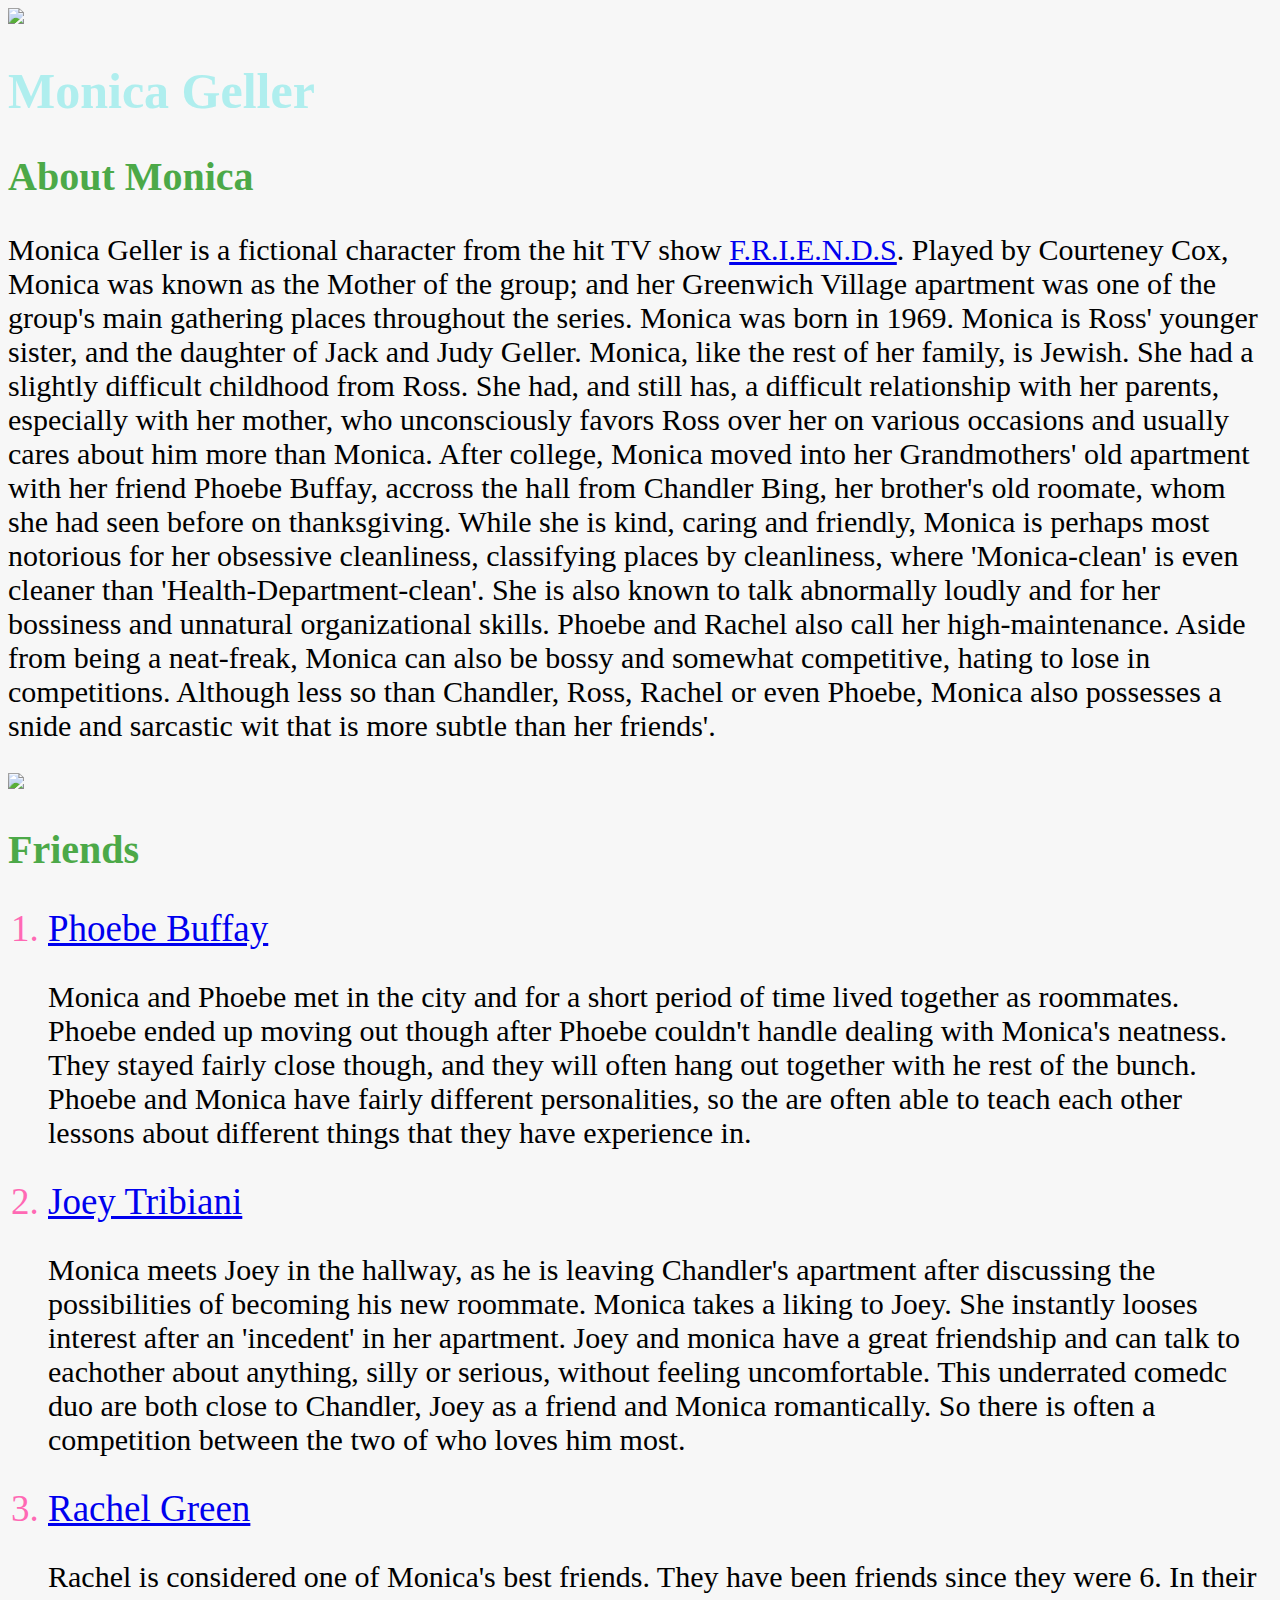
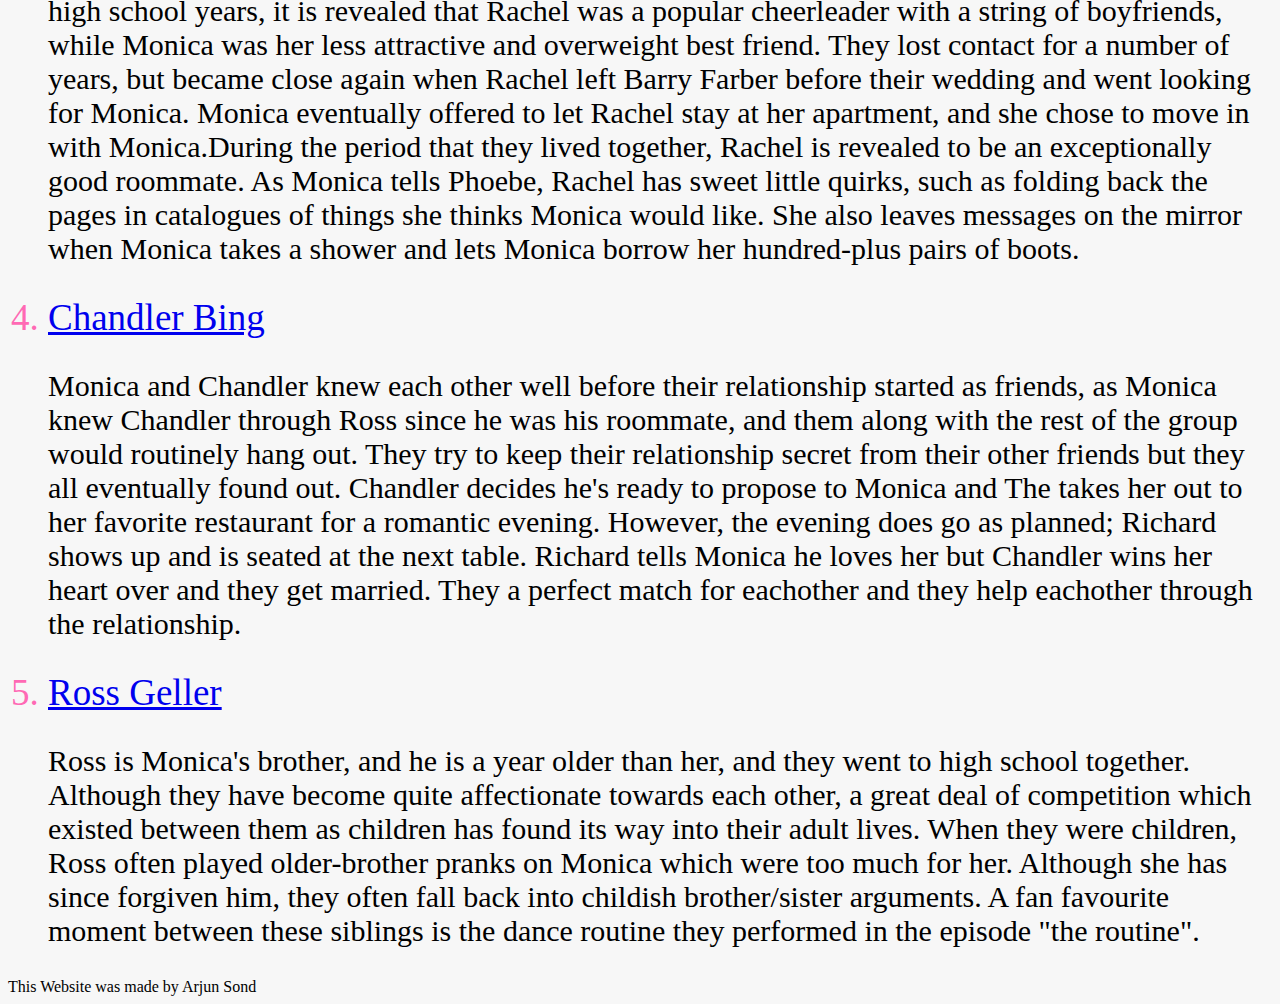
==== index.html @ cb8dd268 "main website" ====
<!DOCTYPE html>
<html>
<head>
	<meta charset="utf-8">
	<meta name="viewport" content="width=device-width, initial-scale=1">
	<title>Monica Geller</title>
</head>

<link rel="stylesheet" type="text/css" href="css/test.css">
<body>

	
	
	

	<header>
		
		<img src="https://static.wikia.nocookie.net/friends/images/2/2f/Monica_Geller-Bing_Season_10.png/revision/latest?cb=20180426182234https://www.cheatsheet.com/wp-content/uploads/2020/09/courteney-cox.jpg">
		<h1 style="font-size: 60;">Monica Geller</h1>

	</header>

	<main>
		<h2>About Monica</h2>
		 <p style="font-size: 30px">Monica Geller is a fictional character from the hit TV show <!-- link to future friends website --> <a href="https://friends.fandom.com/wiki/Friends" >F.R.I.E.N.D.S</a>. Played by Courteney Cox, Monica was known as the Mother of the group; and her Greenwich Village apartment was one of the group's main gathering places throughout the series.

	       Monica was born in 1969. Monica is Ross' younger sister, and the daughter of Jack and Judy Geller. Monica, like the rest of her family, is Jewish. She had a slightly difficult childhood from Ross. She had, and still has, a difficult relationship with her parents, especially with her mother, who unconsciously favors Ross over her on various occasions and usually cares about him more than Monica.  

	       After college, Monica moved into her Grandmothers' old apartment with her friend Phoebe Buffay, accross the hall from Chandler Bing, her brother's old roomate, whom she had seen before on thanksgiving. 

	       While she is kind, caring and friendly, Monica is perhaps most notorious for her obsessive cleanliness, classifying places by cleanliness, where 'Monica-clean' is even cleaner than 'Health-Department-clean'. She is also known to talk abnormally loudly and for her bossiness and unnatural organizational skills. Phoebe and Rachel also call her high-maintenance. Aside from being a neat-freak, Monica can also be bossy and somewhat competitive, hating to lose in competitions. Although less so than Chandler, Ross, Rachel or even Phoebe, Monica also possesses a snide and sarcastic wit that is more subtle than her friends'.</p>

	       




		<img src="https://www.cheatsheet.com/wp-content/uploads/2020/09/courteney-cox.jpg">


		<h2>Friends</h2>
	       <ol>
	       	
	       	<li style="font-size: 37px; color: hotpink;"> <a href="https://friends.fandom.com/wiki/Phoebe_Buffay-Hannigan">Phoebe Buffay</a></li>

	       		<p>Monica and Phoebe met in the city and for a short period of time lived together as roommates. Phoebe ended up moving out though after Phoebe couldn't handle dealing with Monica's neatness. They stayed fairly close though, and they will often hang out together with he rest of the bunch. Phoebe and Monica have fairly different personalities, so the are often able to teach each other lessons about different things that they have experience in.</p>

	       			<li style="font-size: 37px; color: hotpink;"> <a href="https://friends.fandom.com/wiki/Joey_Tribbiani">Joey Tribiani</a></li>

	       			<p>Monica meets Joey in the hallway, as he is leaving Chandler's apartment after discussing the possibilities of becoming his new roommate. Monica takes a liking to Joey. She instantly looses interest after an 'incedent' in her apartment. Joey and monica have a great friendship and can talk to eachother about anything, silly or serious, without feeling uncomfortable. This underrated comedc duo are both close to Chandler, Joey as a friend and Monica romantically. So there is often a competition between the two of who loves him most.</p>

	       			<li style="font-size: 37px; color: hotpink;"><a href="https://friends.fandom.com/wiki/Rachel_Greene">Rachel Green</a></li>

	       				<p>Rachel is considered one of Monica's best friends. They have been friends since they were 6. In their high school years, it is revealed that Rachel was a popular cheerleader with a string of boyfriends, while Monica was her less attractive and overweight best friend. They lost contact for a number of years, but became close again when Rachel left Barry Farber before their wedding and went looking for Monica. Monica eventually offered to let Rachel stay at her apartment, and she chose to move in with Monica.During the period that they lived together, Rachel is revealed to be an exceptionally good roommate. As Monica tells Phoebe, Rachel has sweet little quirks, such as folding back the pages in catalogues of things she thinks Monica would like. She also leaves messages on the mirror when Monica takes a shower and lets Monica borrow her hundred-plus pairs of boots. </p>

	       				<li style="font-size: 37px; color: hotpink;"><a href="https://friends.fandom.com/wiki/Chandler_Bing">Chandler Bing</a></li>

	       				<p>Monica and Chandler knew each other well before their relationship started as friends, as Monica knew Chandler through Ross since he was his roommate, and them along with the rest of the group would routinely hang out. They try to keep their relationship secret from their other friends but they all eventually found out. Chandler decides he's ready to propose to Monica and The takes her out to her favorite restaurant for a romantic evening. However, the evening does go as planned; Richard shows up and is seated at the next table. Richard tells Monica he loves her but Chandler wins her heart over and they get married. They a perfect match for eachother and they help eachother through the relationship.</p>

	       				<li style="font-size: 37px; color: hotpink;"><a href="https://friends.fandom.com/wiki/Ross_Geller">Ross Geller</a></li>

	       				<p>Ross is Monica's brother, and he is a year older than her, and they went to high school together. Although they have become quite affectionate towards each other, a great deal of competition which existed between them as children has found its way into their adult lives. When they were children, Ross often played older-brother pranks on Monica which were too much for her. Although she has since forgiven him, they often fall back into childish brother/sister arguments. A fan favourite moment between these siblings is the dance routine they performed in the episode "the routine".</p>
	       	
	       </ol>

	</main>

	<footer> This Website was made by Arjun Sond</footer>

</body>
</html>
---- css/test.css ----
h1{
		font-size: 50px;
		color: paleturquoise;
	}


h2{
		font-size: 40px;
		color: #4CA948
	}

	
	.

	.Fat{ font-size: 37px;
	color: hotpink; 
}


	

	.uppercase{
		text-transform: uppercase ;
	}


	span{
		color: black;
	}

body{
	background-color: #F7F7F7
}

p{

	font-size: 30px;
}
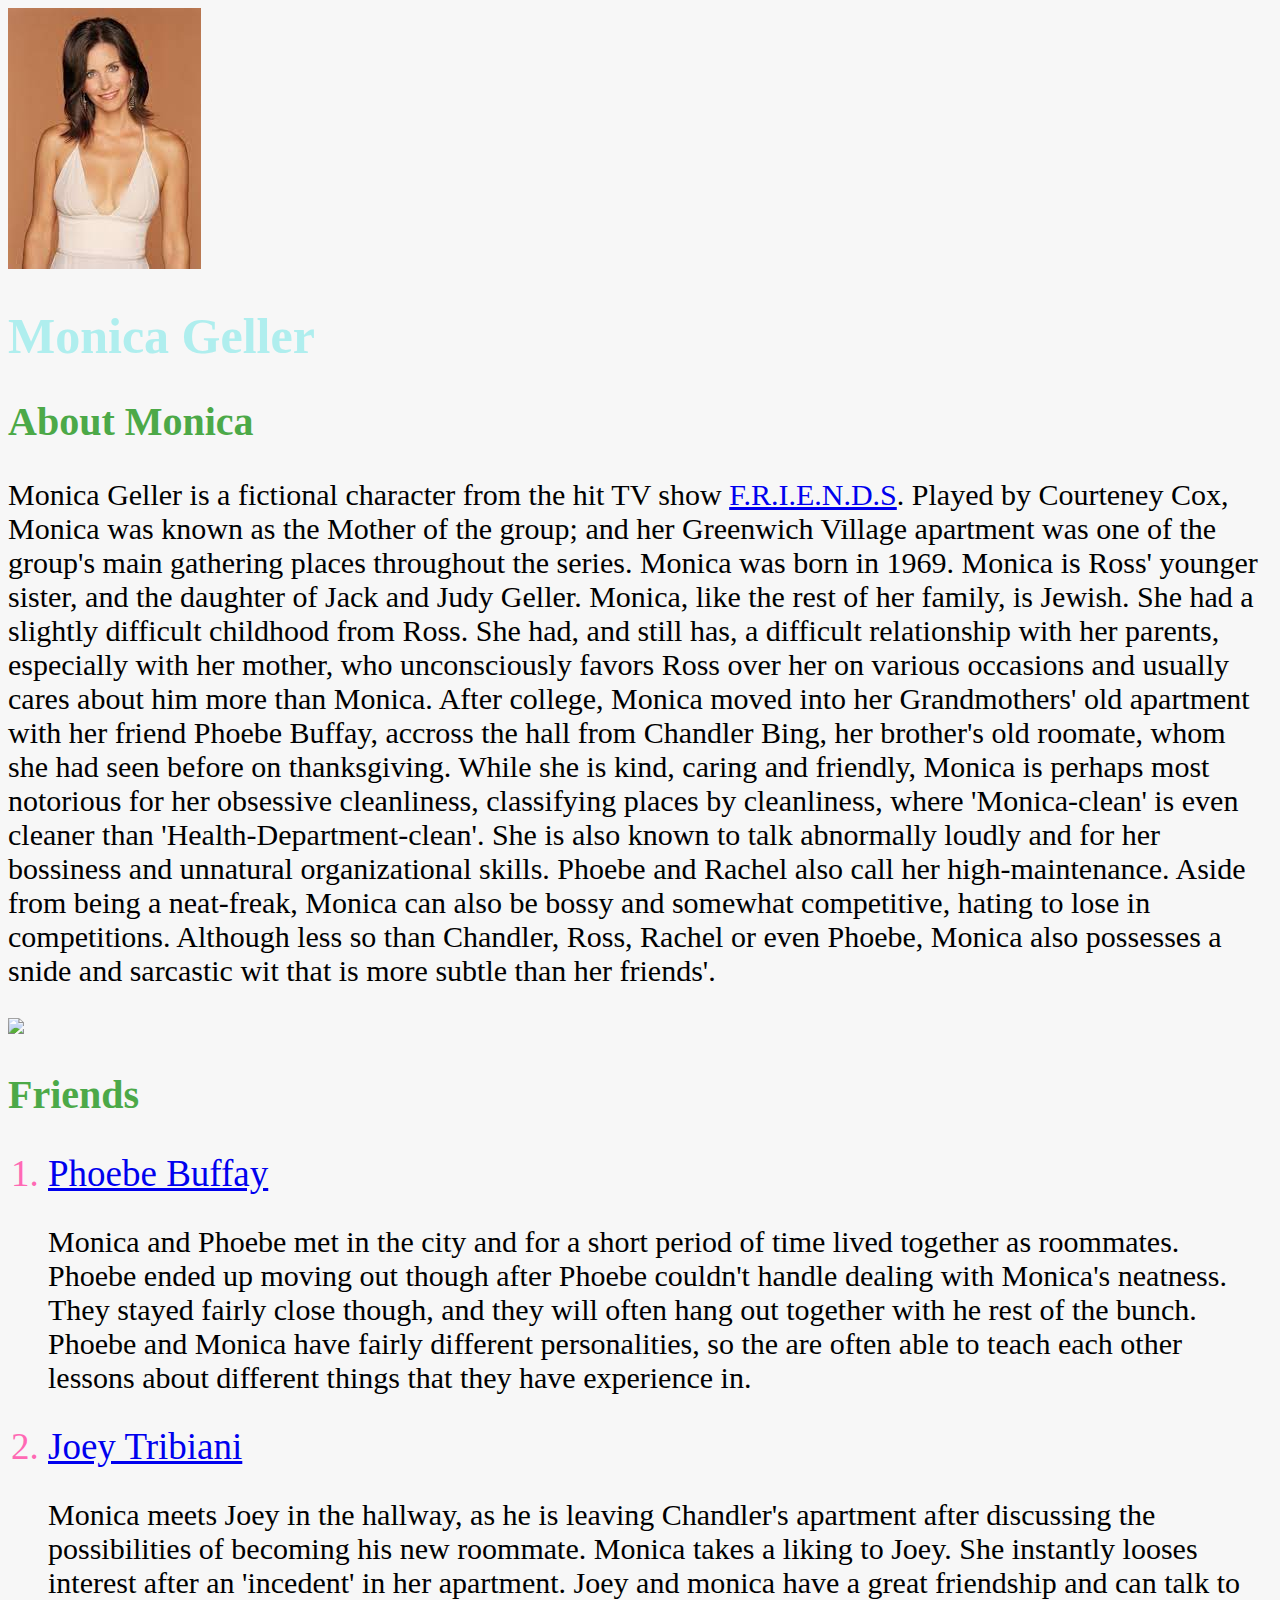
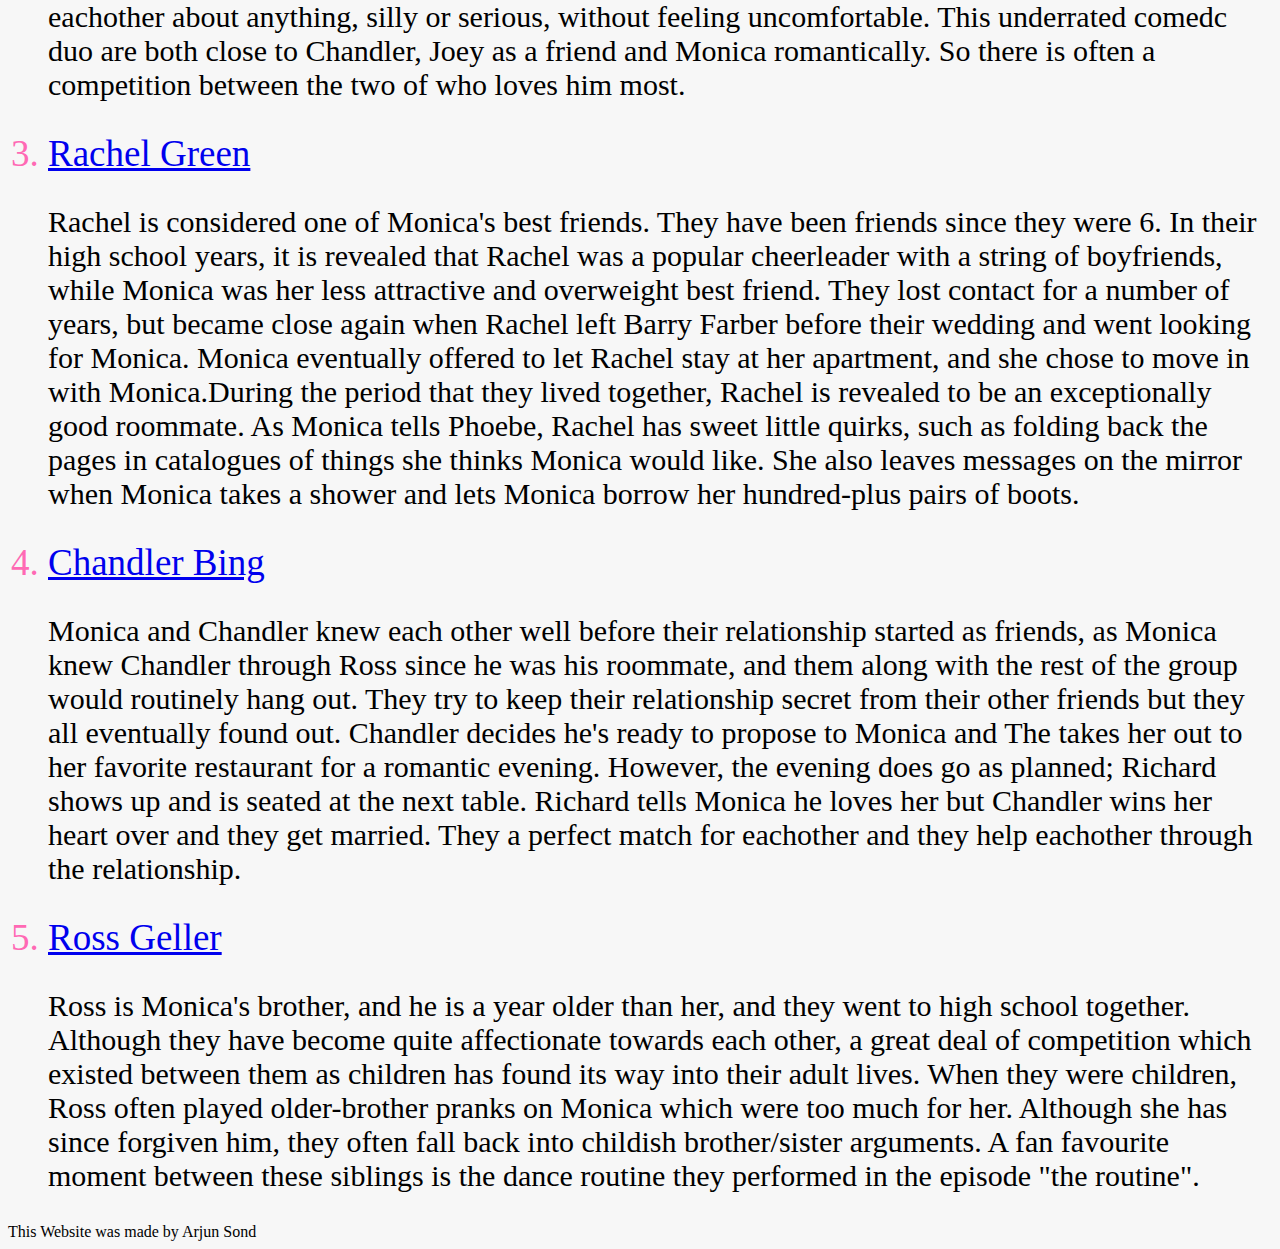
==== commit 385ed6f0: "d" ====
--- a/index.html
+++ b/index.html
@@ -15,7 +15,7 @@
 
 	<header>
 		
-		<img src="https://static.wikia.nocookie.net/friends/images/2/2f/Monica_Geller-Bing_Season_10.png/revision/latest?cb=20180426182234https://www.cheatsheet.com/wp-content/uploads/2020/09/courteney-cox.jpg">
+		<img src="img/monica.jpeg">
 		<h1 style="font-size: 60;">Monica Geller</h1>
 
 	</header>
